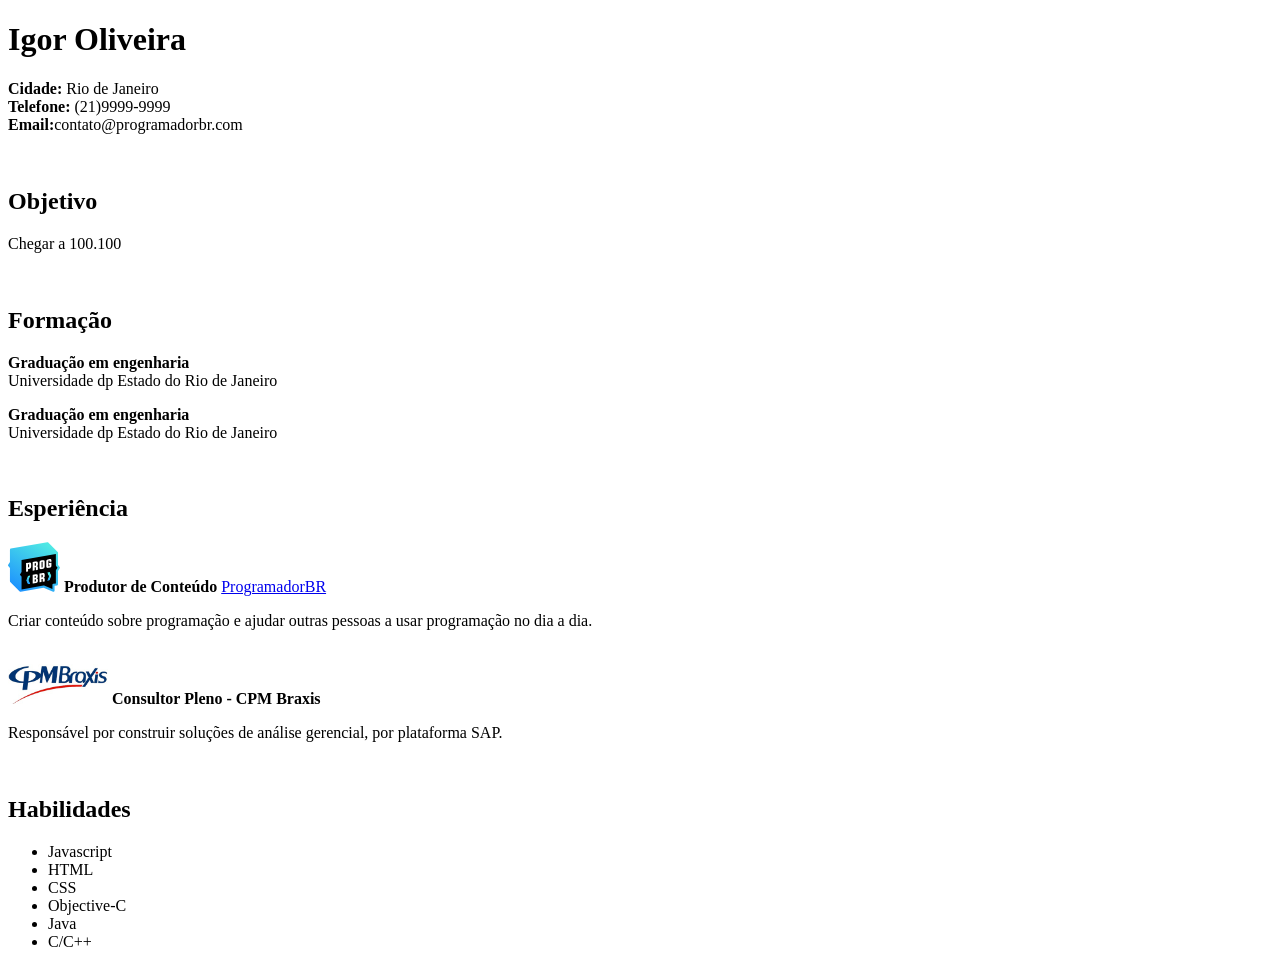
==== projetos/projeto-curriculo/index.html @ 71bebb41 "atualizando" ====
<!DOCTYPE html>
<html lang="pt-br">
<head>
    <meta charset="UTF-8">
    <meta name="viewport" content="width=device-width, initial-scale=1.0">
    <title>Currículo Igor</title>
</head>
<body>
    <header>
        <h1>Igor Oliveira</h1>
    <p>
        <strong>Cidade:</strong> Rio de Janeiro <br>
        <strong>Telefone:</strong> (21)9999-9999 <br>
        <strong>Email:</strong><ahref="mailto:contato@programadorbrcom">contato@programadorbr.com</a>
    </p>
</header>
    <br>
    <main>
        <section>
            <h2>Objetivo</h2>
            <p>Chegar a 100.100</p>
        </section>
        <br>
        <section>
            <h2>Formação</h2>
            <p>
                <strong>Graduação em engenharia</strong><br>
                Universidade dp Estado do Rio de Janeiro
            </p>
            <p>
                <strong>Graduação em engenharia</strong><br>
                Universidade dp Estado do Rio de Janeiro
            </p>
        </section>
        <br>
        <section>
            <h2>Esperiência</h2>
            <div>
                <img src="images/icon-progbr.svg" alt="Logo ProgramadorBR">
                <strong>Produtor de Conteúdo</strong>
                <a href="https://programadorbr.com/" rel="external" target="_blank">ProgramadorBR</a>
                <p>Criar conteúdo sobre programação e ajudar outras pessoas a usar programação no dia a dia.</p>
            </div>
        </section>
        <br>
        <section>
            <div>
                <img src="images/cpm-braxis.jpg" width="100px" alt="cpm-braxis">
                <strong>Consultor Pleno - CPM Braxis</strong>
                <p>Responsável por construir soluções de análise gerencial, por plataforma SAP.</p>
            </div>
        </section>
        <br>
        <section>
            <h2>Habilidades</h2>
            <ul>
                <li>Javascript</li>
                <li>HTML</li>
                <li>CSS</li>
                <li>Objective-C</li>
                <li>Java</li>
                <li>C/C++</li>
            </ul>
        </section>
    </main>
</body>
</html>
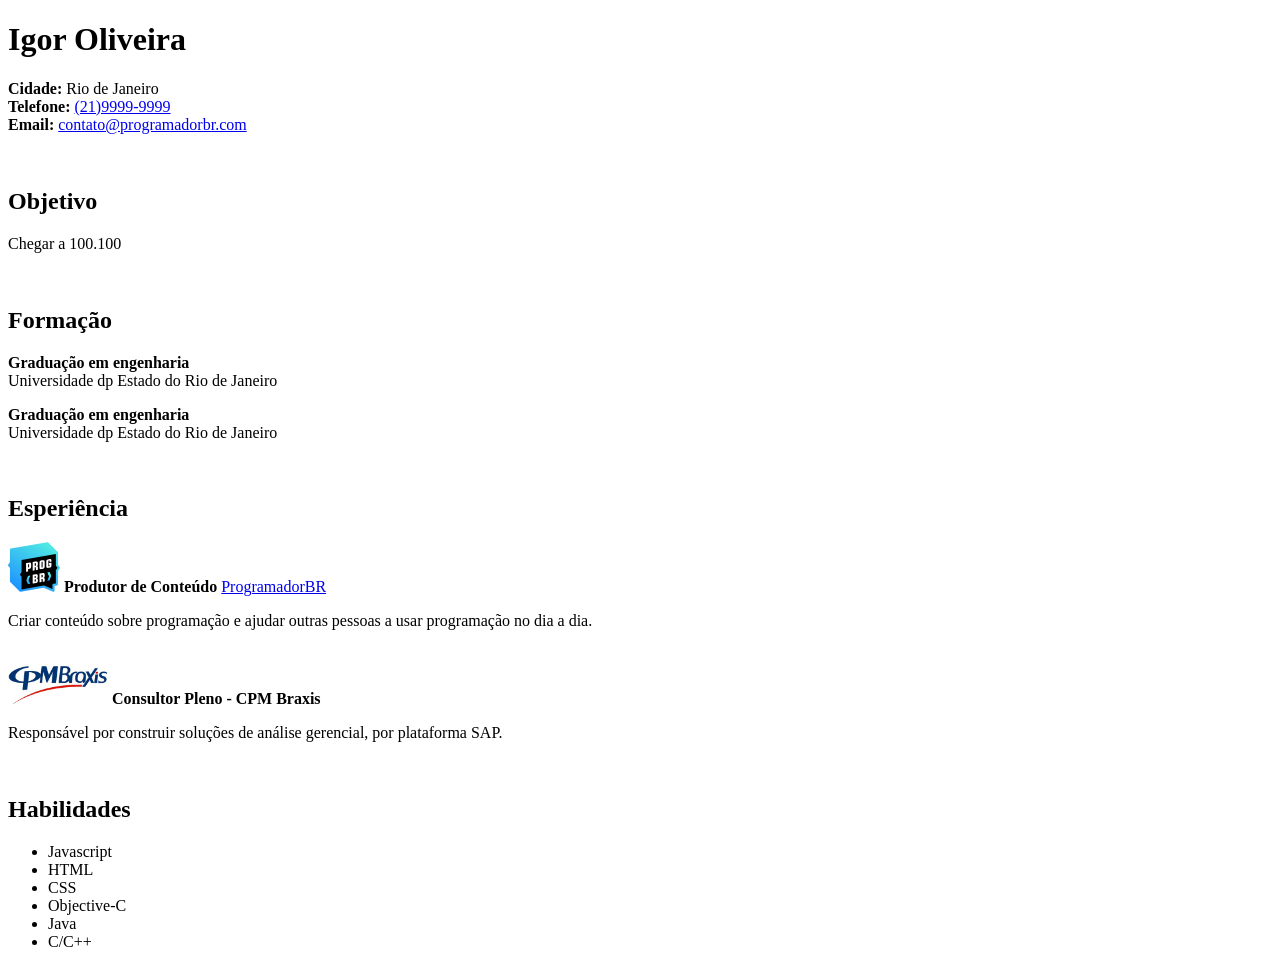
==== commit f0678f7b: "Projeto Currículo Terminado." ====
--- a/projetos/projeto-curriculo/index.html
+++ b/projetos/projeto-curriculo/index.html
@@ -10,8 +10,8 @@
         <h1>Igor Oliveira</h1>
     <p>
         <strong>Cidade:</strong> Rio de Janeiro <br>
-        <strong>Telefone:</strong> (21)9999-9999 <br>
-        <strong>Email:</strong><ahref="mailto:contato@programadorbrcom">contato@programadorbr.com</a>
+        <strong>Telefone:</strong> <a href="tel:(21)9999-9999" rel="external" target="_blank">(21)9999-9999</a> <br>
+        <strong>Email:</strong> <a href="mailto:contato@programadorbr.com" rel="external" target="_blank">contato@programadorbr.com</a>
     </p>
 </header>
     <br>
